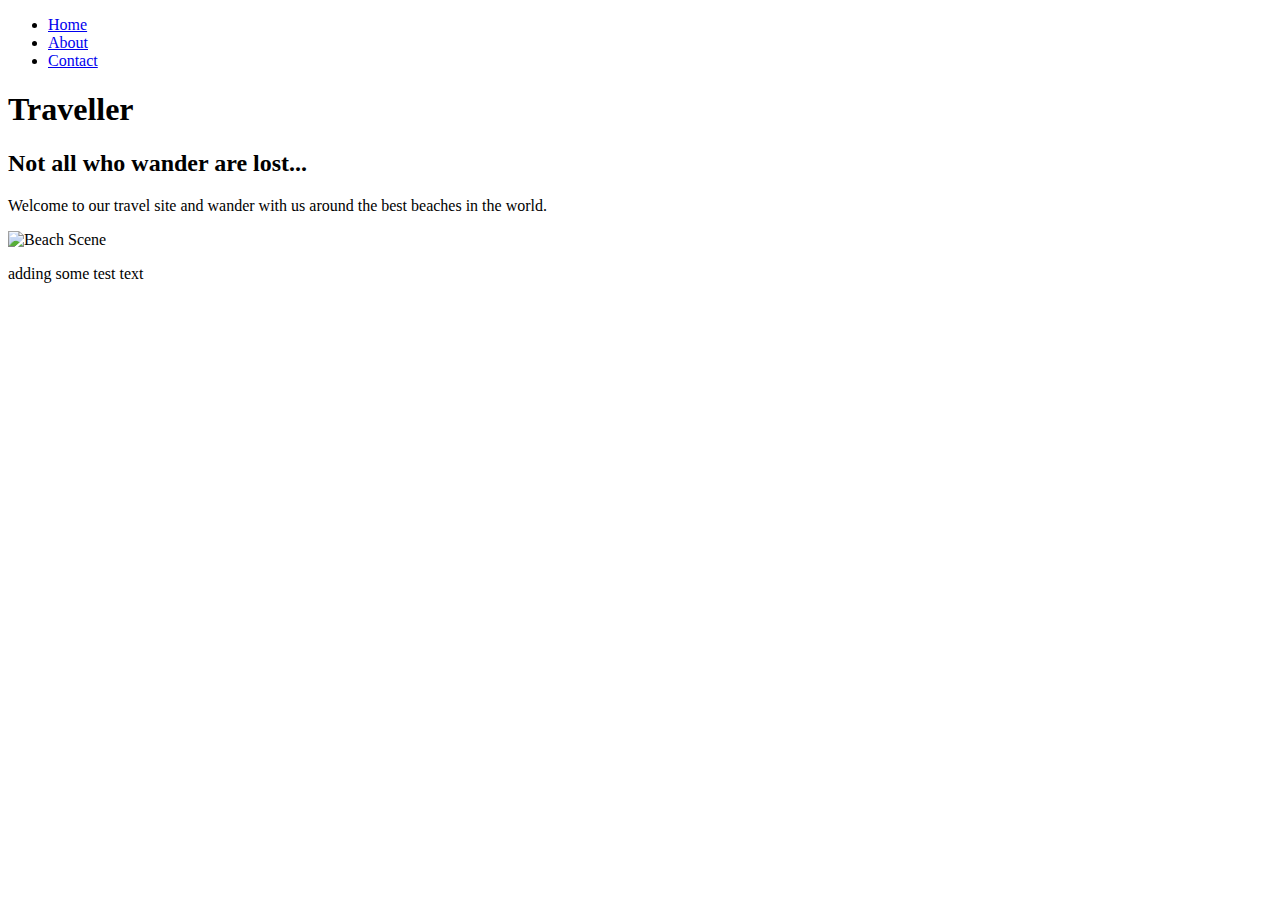
==== index.html @ 0d1da7f5 "text change for testing" ====
<!DOCTYPE html>
<html lang="en">

<head>
  <meta charset="UTF-8">
  <meta name="viewport" content="width=device-width, initial-scale=1.0">
  <meta http-equiv="X-UA-Compatible" content="ie=edge">
  <title>Travel Website</title>
</head>

<nav class="menu">
    <ul>
        <li><a href="#">Home</a></li>
        <li><a href="#">About</a></li>
        <li><a href="#">Contact</a></li>
    </ul>
</nav>
<body>
    <h1>Traveller</h1>
    <h2>Not all who wander are lost...</h2>
    <p>Welcome to our travel site and wander with us around the best beaches in the world.</p>
    <img src="./PalmTree.jpg" alt="Beach Scene" height="500px" width="600px">
  
</body>
<p>adding some test text</p>

</html>
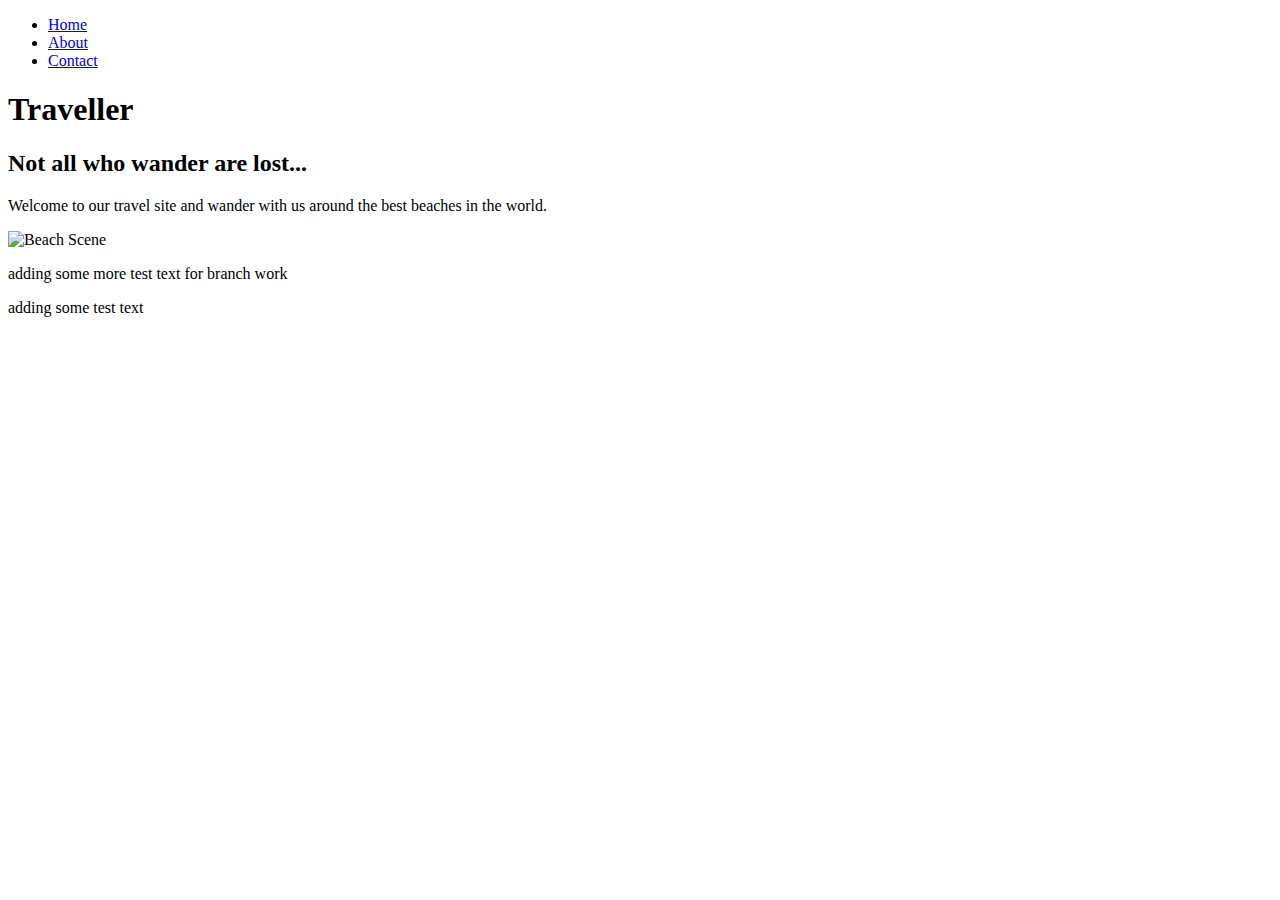
==== commit 4afab448: "more test changes for testing branches" ====
--- a/index.html
+++ b/index.html
@@ -20,6 +20,7 @@
     <h2>Not all who wander are lost...</h2>
     <p>Welcome to our travel site and wander with us around the best beaches in the world.</p>
     <img src="./PalmTree.jpg" alt="Beach Scene" height="500px" width="600px">
+    <p>adding some more test text for branch work</p>
   
 </body>
 <p>adding some test text</p>
